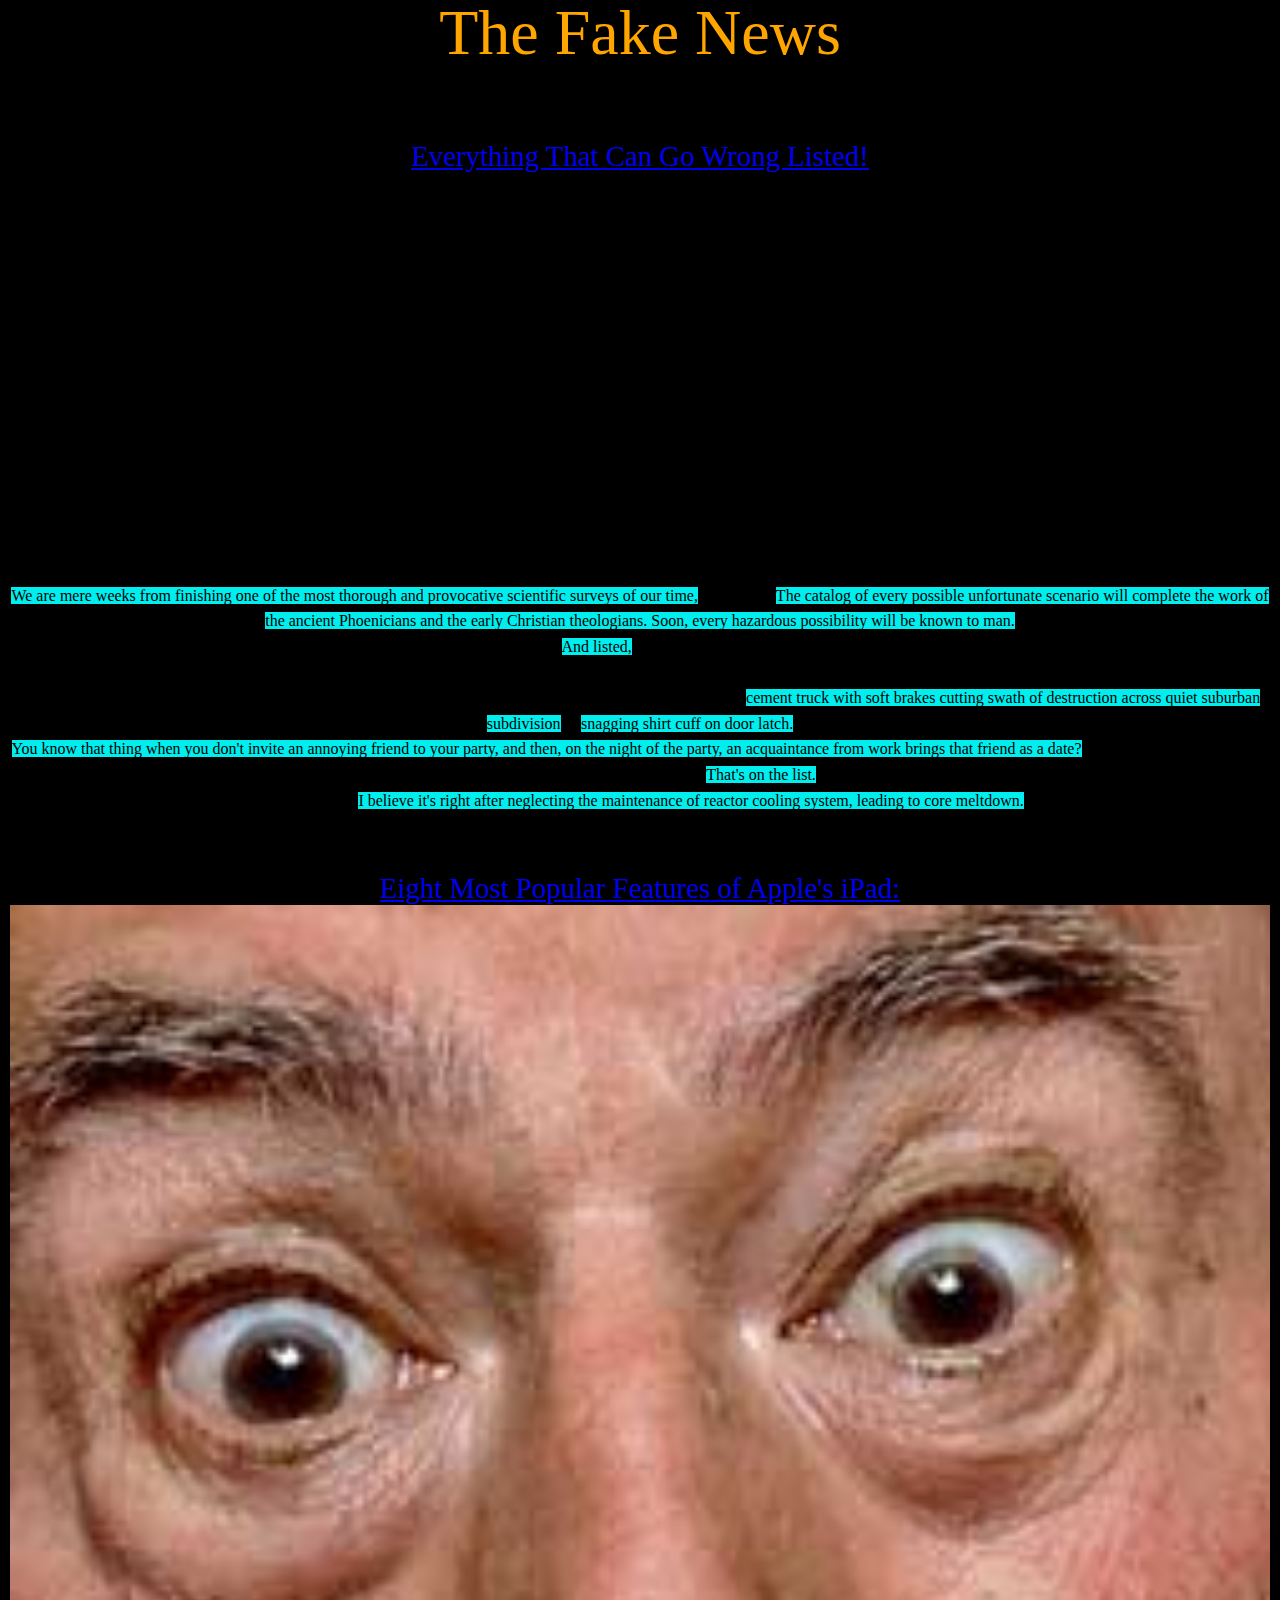
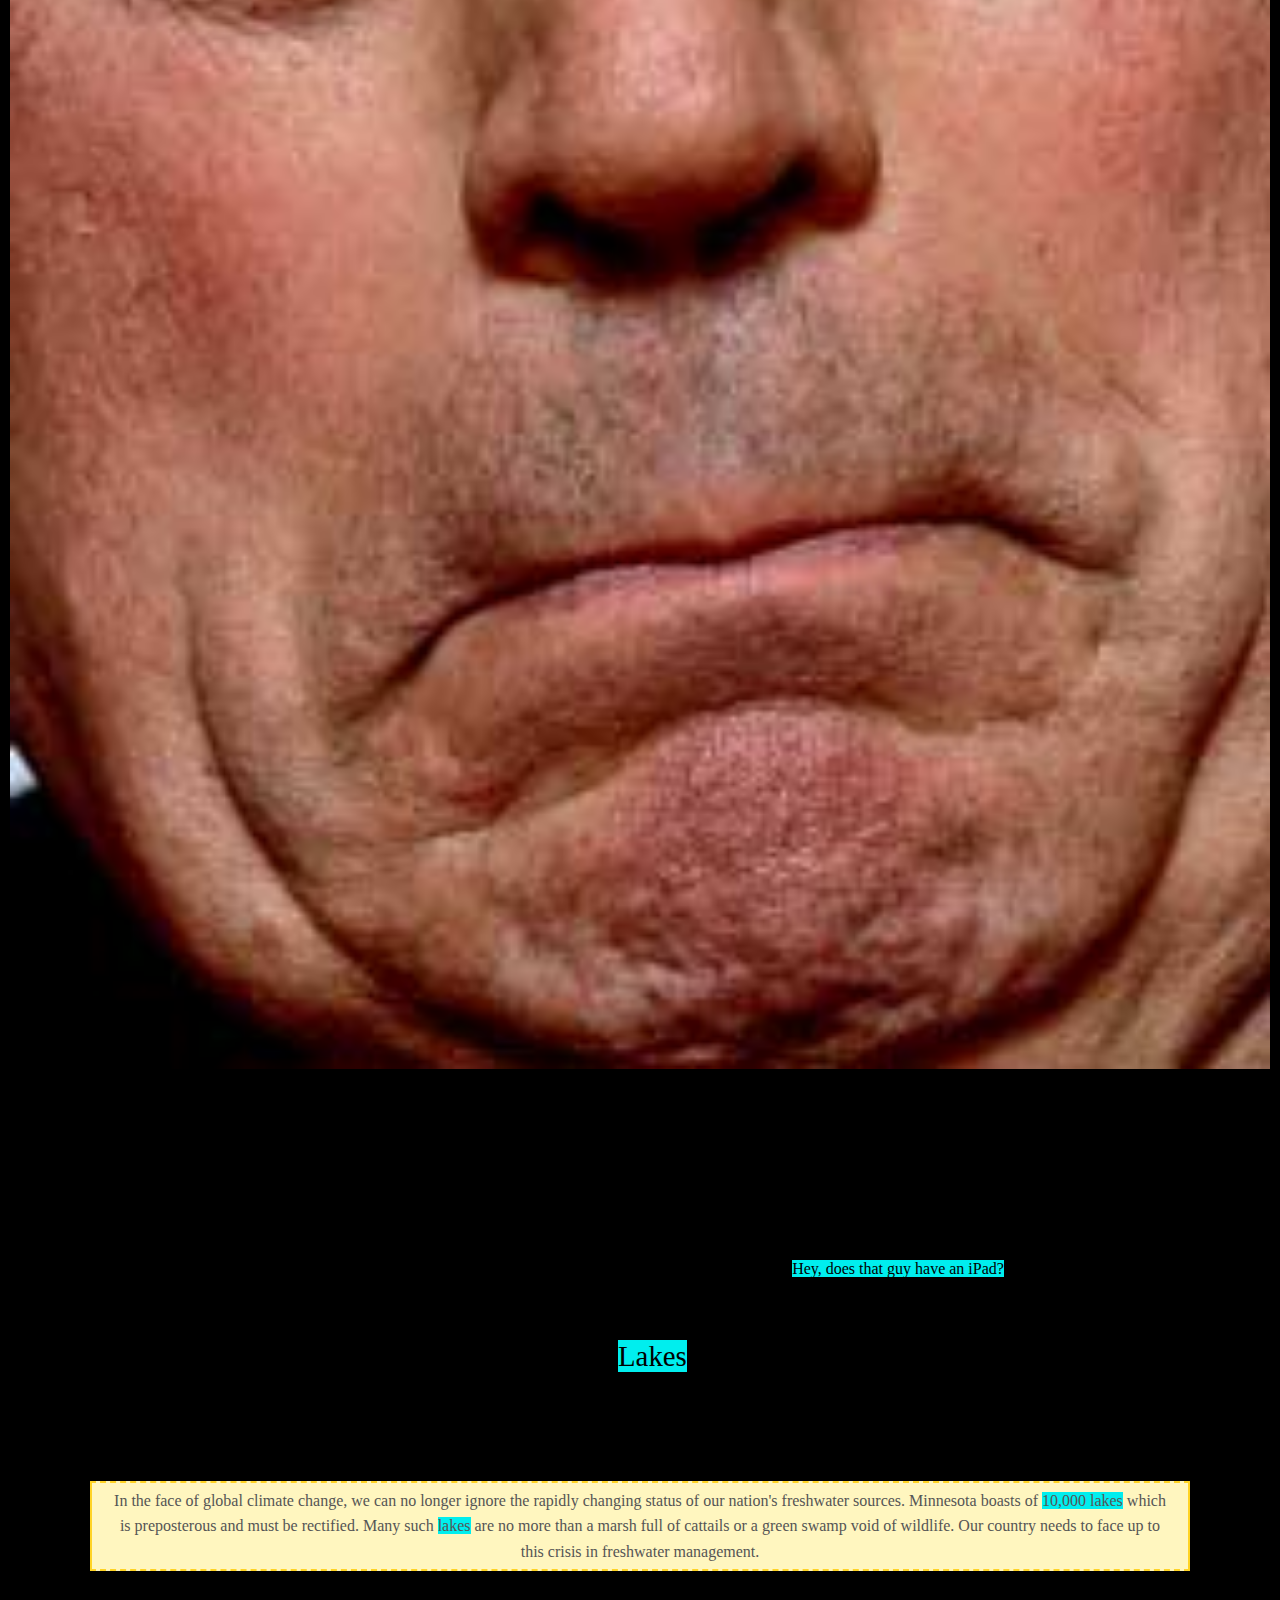
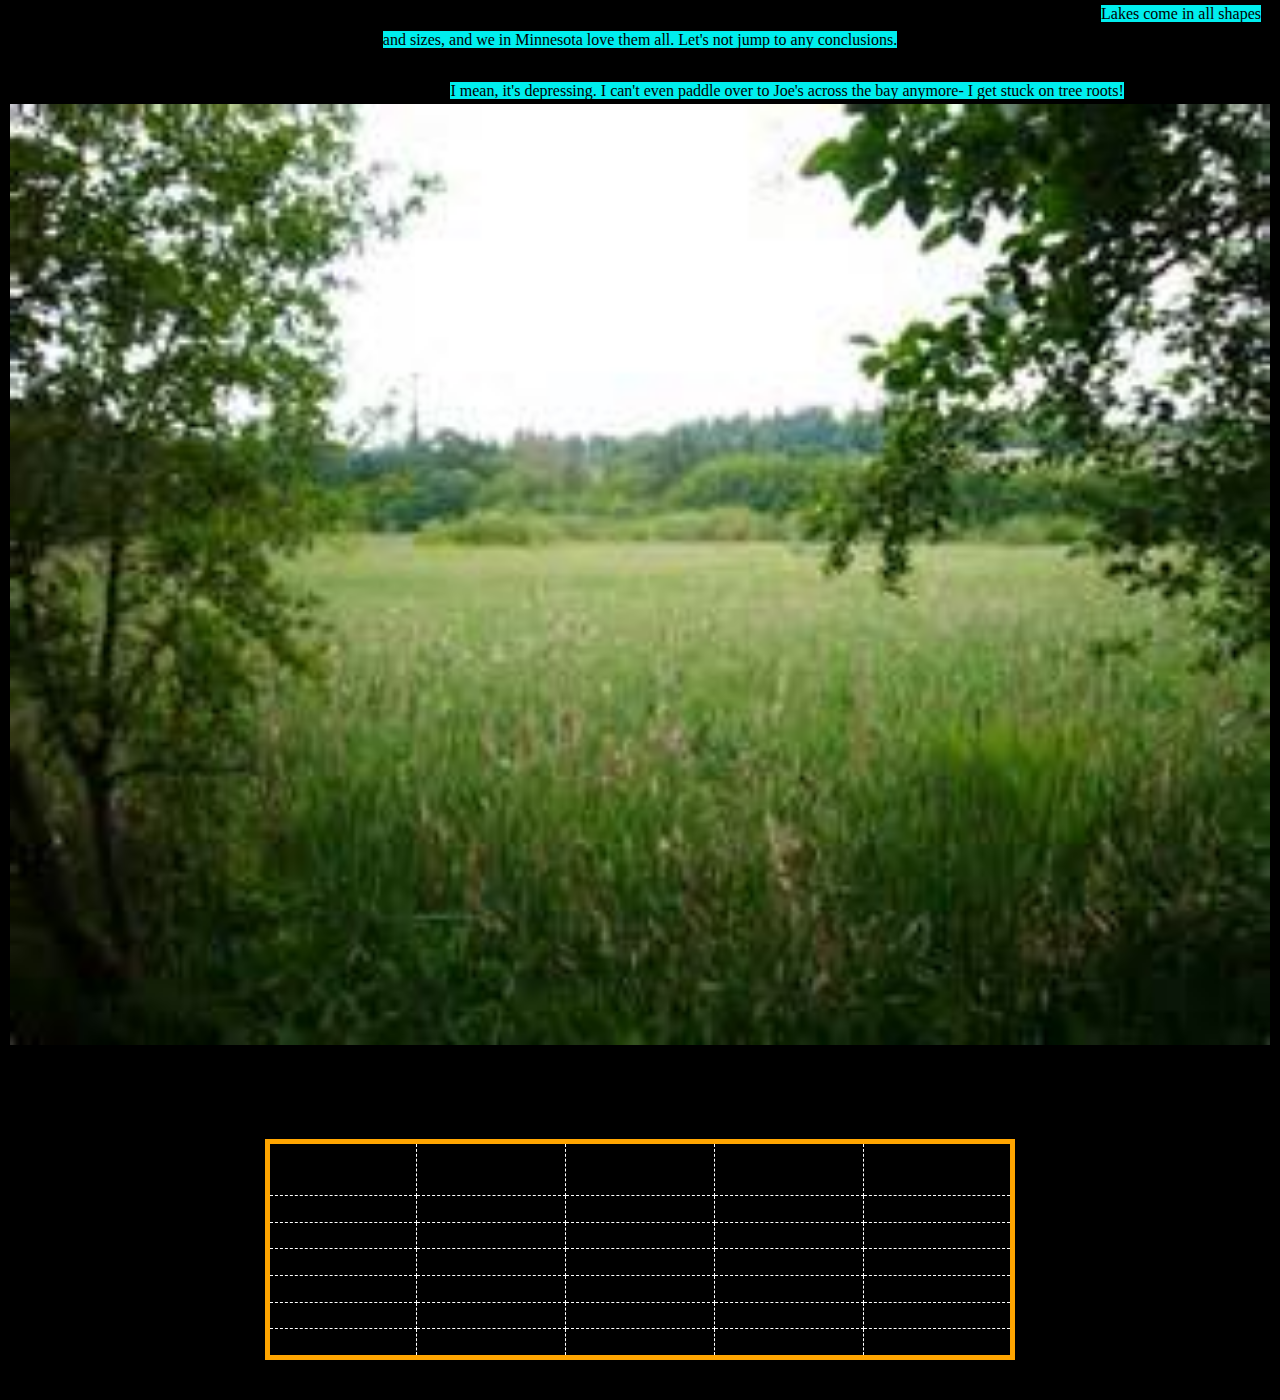
==== articles.html @ 27ecbfb7 "Setup basic design" ====
<!doctype html>
<html>

	<head>
		<meta charset="UTF-8">
		<title>The Fake News</title>
		<link type="text/css" rel="stylesheet" href="style.css">
		
	</head>

	<body>

		<section>

		<header>
			<h1>The Fake News</h1>

			<p>
				All the news that's not really fit to print, but probably okay to put up on a website for like a week or so. (Shamelessly stolen from TheOnion.com in the name of e-learning).
			</p>
		</header>


			<article id="gonewrong">

				<header>
					<a href="http://www.theonion.com/articles/everything-that-can-go-wrong-listed,1344/"><h2>Everything That Can Go Wrong Listed!</h2>
					</a>
				</header>

				<p>
				A short excerpt from page 55,623 of Project Awry:
				</p>
				<ul>
					<li> run in stocking</li>
					<li> nuclear annihilation of planet</li>
					<li> phone system down</li>
					<li> balloon floats away</li>
					<li> glass eye falls out during speech</li>
					<li> hairdresser quits</li>
					<li> wolverine attacks child</li>
					<li> don't notice nosebleed for the first 10 minutes of your wedding</li>
					<li> fatal heart attack</li>
					<li> Statue of Liberty falls over</li>
					<li> mother throws out beloved old stuffed hippo</li>
					<li> pants stay unzipped all day</li>
					<li> favorite song used in aerosol cheese ad</li>
				</ul>

				<p>
				FULLERTON, CA - A worldwide consortium of scientists, mathematicians, and philosophers is nearing the completion of the ambitious, decade-long project of cataloging everything that can go wrong, project leader Dr. Thomas R. Kress announced at a press conference Tuesday.
				</p>

				<p>
				<q>We are mere weeks from finishing one of the most thorough and provocative scientific surveys of our time,</q> Kress said. <q>The catalog of every possible unfortunate scenario will complete the work of the ancient Phoenicians and the early Christian theologians. Soon, every hazardous possibility will be known to man.</q>
				</p>

				<p>
				<q>And listed,</q> Kress added.
				</p>

				<p>
				Kress, a professor emeritus of mathematics and statistics at California State University and the author of several works on probability, would not say how many scenarios of error, peril, and misfortune exist. However, the list is widely believed to include hundreds of trillions of potential scenarios, from <q>cement truck with soft brakes cutting swath of destruction across quiet suburban subdivision</q> to <q>snagging shirt cuff on door latch.</q>
				</p>

				<p>
				<q>You know that thing when you don't invite an annoying friend to your party, and then, on the night of the party, an acquaintance from work brings that friend as a date?</q> said Project Awry researcher Hideko Manabe of Kyoto University. <q>That's on the list.</q>
				</p>	

				<p>
				Manabe added: <q>I believe it's right after <q>neglecting the maintenance of reactor cooling system, leading to core meltdown.</q></q>
				</p>

			</article>

			<article id="ipad">

				<header>	

				<a href="http://www.theonion.com/articles/apple-finally-unveils-ipad,8668/"><h2>Eight Most Popular Features of Apple's iPad:</h2></a>

				</header>
				

				<img src="img/terryjones.jpg" alt="terryjones">

				<ol>

					<li>Awkward name enables Twitter users to make the same joke over and over and over again</li>
					<li>Super slick design makes it impossible to hold, pick up, or stop from sliding down the street</li>
					<li>Softly whimpers if left alone for too long</li>
					<li>Maureen Dowd New York Times column generator</li>
					<li>Photo album of the Jobs family summer vacation in Aruba</li>
					<li>Free pair of black-rimmed glasses, turtleneck, and position at New York City architecture firm</li>
					<li>Can withstand breezes up to 3 mph</li>
					<li>To ensure that its users receive the constant public attention they crave, the iPad will emit the phrase <q>Hey, does that guy have an iPad?</q> every eight minutes</li>

				</ol>
			</article>

			<article>
				<header>
					<h2>Minnesota <q>Lakes</q> a Fraud!</h2>
				</header>
				<p>
				MINNEAPOLIS, MN - The National Wildlife Federation has declared Minnesota's claim of 10,000 lakes to be a fraud and is demanding an assessment from the governor.
				</p>

				<p>
				In a rare move, the President of the National Wildlife Federation, Ona Pond, has requested the State of Minnesota to demote many of its so-called lakes to ponds. An excerpt from the court document contends,  

				<blockquote>In the face of global climate change, we can no longer ignore the rapidly changing status of our nation's freshwater sources.  Minnesota boasts of <q>10,000 lakes</q> which is preposterous and must be rectified. Many such <q>lakes</q> are no more than a marsh full of cattails or a green swamp void of wildlife. Our country needs to face up to this crisis in freshwater management.
				</blockquote>

				<p>
				This aggressive posturing has been coldy received by Minnesota authorities. The Director of Lakes, Michael Splash, counters that the definition of a lake is not clearcut. <q>Lakes come in all shapes and sizes, and we in Minnesota love them all. Let's not jump to any conclusions.</q><p>

				<p>
				Minnesota residents, while proud of their traditions on the water all year-long, from ice-fishing to kayaking, acknowledge there is a problem. Nick Holmes, a resident of Minnetonka, no longer puts his canoe in to the 'Big Lake' for the summer. <q>I mean, it's depressing. I can't even paddle over to Joe's across the bay anymore- I get stuck on tree roots!</q>
				</p>

				<p>
				<IMG class="displayed" src="img/marsh.jpg" alt="Picture of marsh">
				</p>

				<p>
				The declining status of Minnesota's waterways is revealed in the annual survey of ecological health, published by the Minnesota Nature Lover's Organization(<abbr title="Minnesota Nature Lover's Organization">MNLO</abbr>).  In addition to drastically reduced volumes of water held by the lakes, the observed wildlife has plummeted. 
				</p>

				<table id="basslake">
					<caption>Bass Lake Statistics 1985-2010</caption>
					<thead>
						<tr>
							<th>Year</th>
							<th>Gallons of Water</th>
							<th>No. of Fish Species</th>
							<th>No. of Amphibian Species</th>
							<th>No. of Bird Nests</th>
						</tr>
					</thead>
					<tbody>
						<tr>
							<td>1985</td>
							<td>20,000</td>
							<td>35</td>
							<td>15</td>
							<td>33</td>
						</tr>
						<tr>
							<td>1990</td>
							<td>15,000</td>
							<td>30</td>
							<td>9</td>
							<td>25</td>
						</tr>
						<tr>
							<td>1995</td>
							<td>5,000</td>
							<td>10</td>
							<td>2</td>
							<td>15</td>
						</tr>
						<tr>
							<td>2000</td>
							<td>2,000</td>
							<td>2</td>
							<td>0</td>
							<td>8</td>
						</tr>
						<tr>
							<td>2005</td>
							<td>500</td>
							<td>1</td>
							<td>0</td>
							<td>7</td>
						</tr>
						<tr>
							<td>2010</td>
							<td>40</td>
							<td>0</td>
							<td>0</td>
							<td>3</td>
						</tr>
					</tbody>
				</table>
				<p>The governor declined to comment on this story.</p>
			</article>
		</section>
	</body>
</html>
---- style.css ----
@charset "UTF-8";

/* http://meyerweb.com/eric/tools/css/reset/ 
   v2.0 | 20110126
   License: none (public domain)
*/

html, body, div, span, applet, object, iframe,
h1, h2, h3, h4, h5, h6, p, blockquote, pre,
a, abbr, acronym, address, big, cite, code,
del, dfn, em, img, ins, kbd, q, s, samp,
small, strike, strong, sub, sup, tt, var,
b, u, i, center,
dl, dt, dd, ol, ul, li,
fieldset, form, label, legend,
table, caption, tbody, tfoot, thead, tr, th, td,
article, aside, canvas, details, embed, 
figure, figcaption, footer, header, hgroup, 
menu, nav, output, ruby, section, summary,
time, mark, audio, video {
	margin: 0;
	padding: 0;
	border: 0;
	font-size: 100%;
	font: inherit;
	vertical-align: baseline;
}
/* HTML5 display-role reset for older browsers */
article, aside, details, figcaption, figure, 
footer, header, hgroup, menu, nav, section {
	display: block;
}


ol, ul {
	list-style: none;
}
blockquote, q {
	quotes: none;
}
blockquote:before, blockquote:after,
q:before, q:after {
	content: '';
	content: none;
}
table {
	border-collapse: collapse;
	border-spacing: 0;
}

* { -moz-box-sizing: border-box; -webkit-box-sizing: border-box; box-sizing: border-box; }

html {
	
}

	   
body {
	margin-left: 5px;
	margin-right: 5px;
	margin-top: 5px;
	text-align: center;
	background: black;
	padding: 5px;
	font-family: Georgia, Times, 'Times New Roman', serif;
	line-height: 1.6em;
}
	   
em {
	font-weight: bold;
}
		   
q {
	 background-color: #00EEEE;
}
	   
P.blocktext {
	margin-left: auto;
	margin-right: auto;
	width: 6em
}



blockquote {
	background-image: url('http://css-tricks.com/examples/Blockquotes/images/openquote1.gif');
	background-position: top left;
	background-repeat: no-repeat;
	border: 2px solid #FFD324;
	border-top: 2px dashed #FFD324;
	border-bottom: 2px dashed #FFD324;
	background-color:  #FFF6BF;
	padding: 5px 20px;
	color: #555555;
	 margin: 30px 80px;

}
	   
h1 {
	padding: 10px 0;
	font-size: 400%;
	
	color: orange;
	

}
		   
h2,h3,h4,h5 {
	line-height: 1.2em;
	font-size: 1.8em;
	margin-top: 2em;
		       
}
		   
a {
	
}
		   
a:hover {
	
}

#newsimages {
	margin: 2px auto;
	width: 90%;
	
}

#newsimages td {
	width: 30%;
	padding: 2px;
	
}

#pagetitle {
	position: fixed;
	letter-spacing: 2px;
	top: 48%;
	left: 30%;
}

img {
	height: 100%;
	width: 100%;
	
}

#basslake {
	border: 5px solid orange;
	margin: 10px auto;
	width: 750px;
	border-collapse: collapse;
}

#basslake th, #basslake td {
	width: 20%;
	border: 1px dashed white;
	text-align: center;
}

#basslake caption {
	font-size: 2em;
}
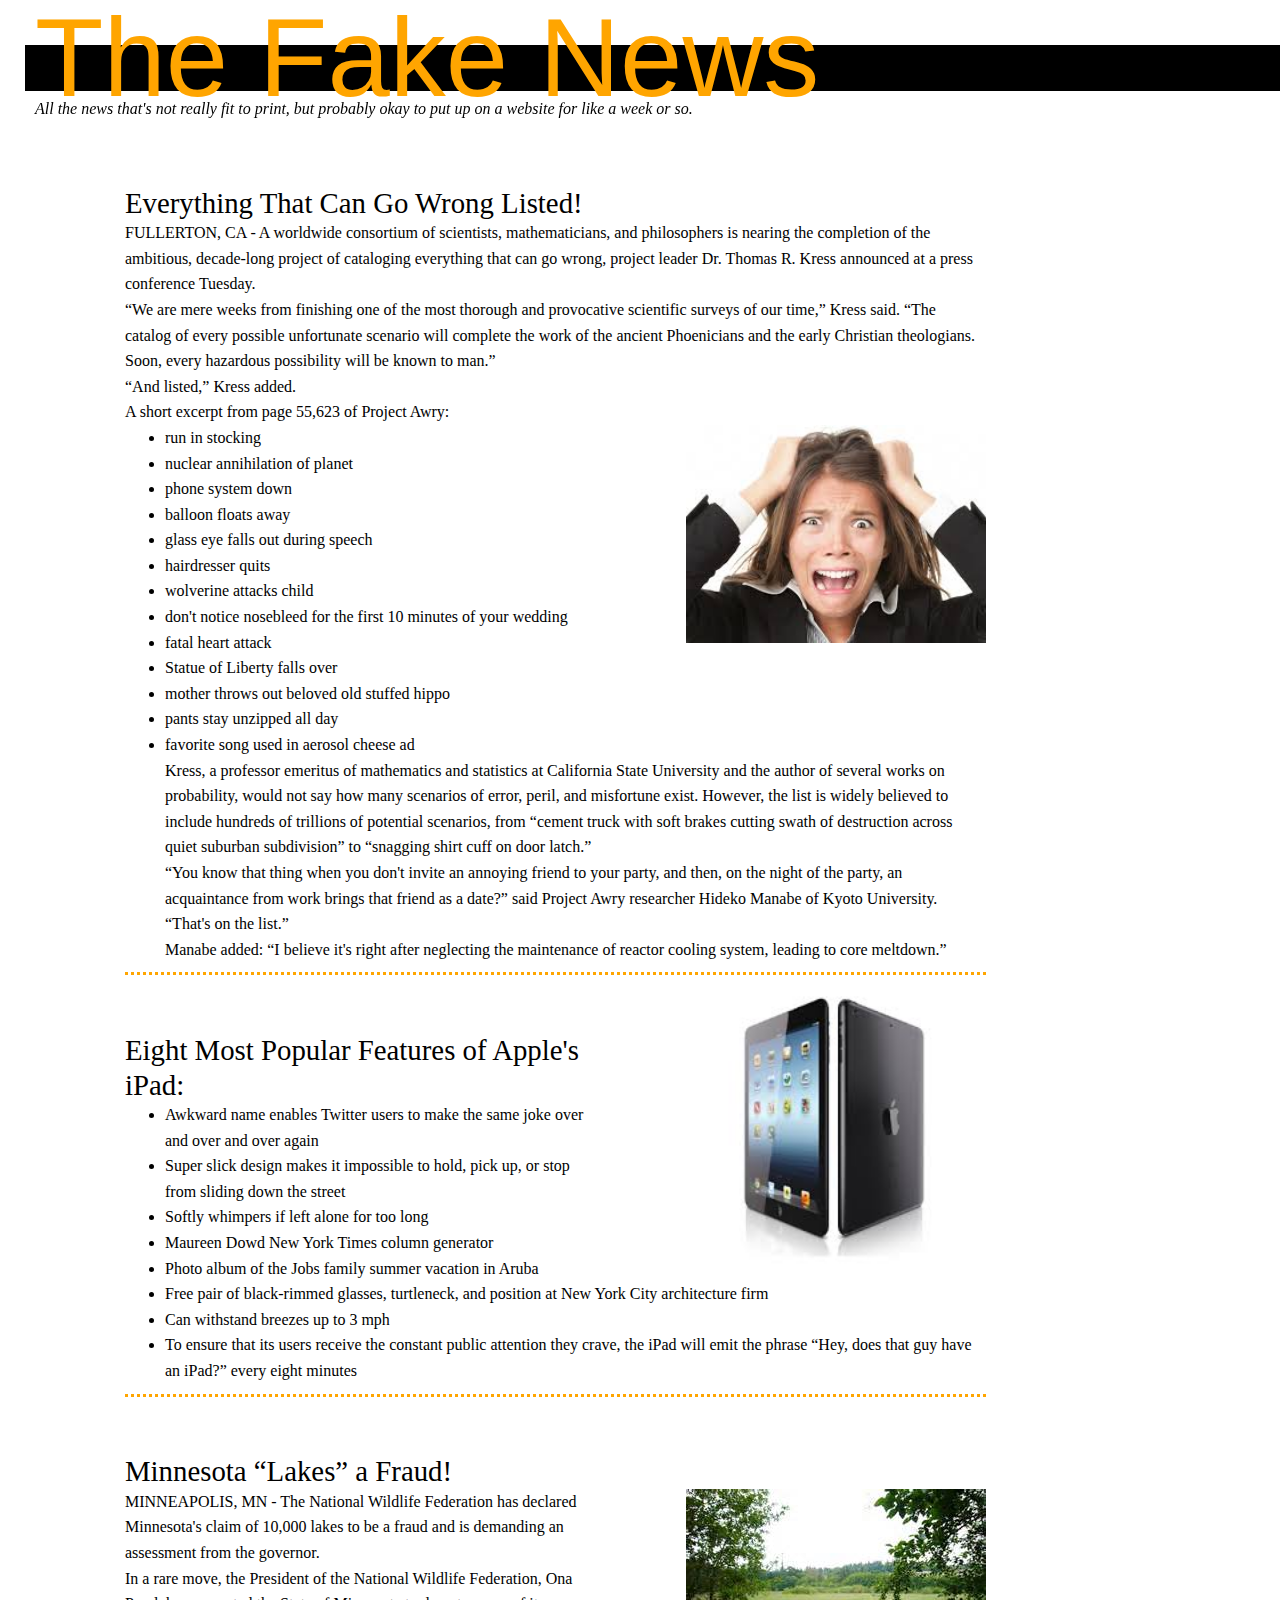
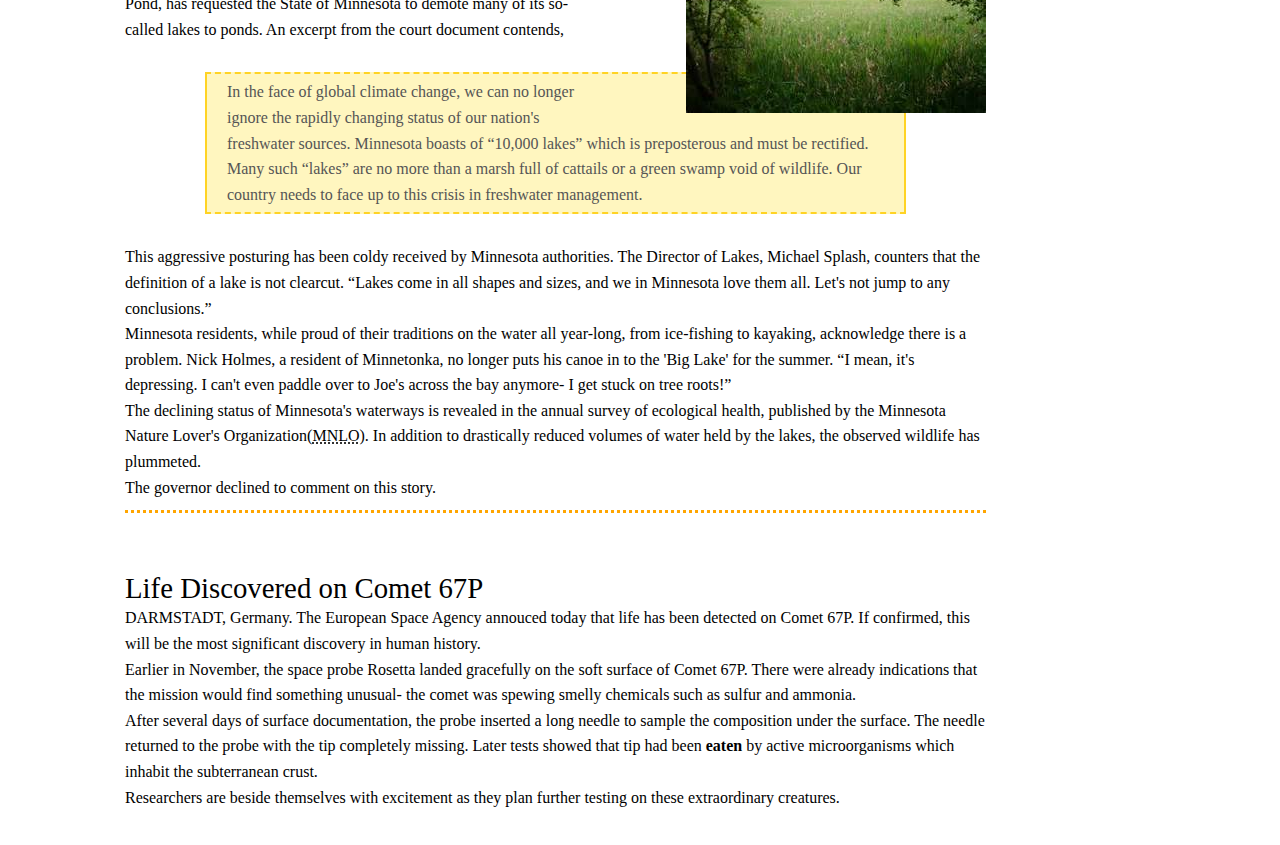
==== commit 6e94537b: "Changed article layout style" ====
--- a/articles.html
+++ b/articles.html
@@ -9,30 +9,39 @@
 		
 	</head>
 
-	<body>
+	<body id="newsarticles">
+		<header id="articlesheading">
+			<a href="index.html"><h1>The Fake News</h1></a>
+			<p class="subheading">
+				All the news that's not really fit to print, but probably okay to put up on a website for like a week or so. 
+			</p>
+		
+		</header>
+		<section class="thestories">
+				<article id="gowrongstory">
 
-		<section>
-
-		<header>
-			<h1>The Fake News</h1>
-
-			<p>
-				All the news that's not really fit to print, but probably okay to put up on a website for like a week or so. (Shamelessly stolen from TheOnion.com in the name of e-learning).
-			</p>
-		</header>
+				<header>
+					<h2>Everything That Can Go Wrong Listed!</h2>
+				</header>
 
 
-			<article id="gonewrong">
+				<p>
+				FULLERTON, CA - A worldwide consortium of scientists, mathematicians, and philosophers is nearing the completion of the ambitious, decade-long project of cataloging everything that can go wrong, project leader Dr. Thomas R. Kress announced at a press conference Tuesday.
+				</p>
 
-				<header>
-					<a href="http://www.theonion.com/articles/everything-that-can-go-wrong-listed,1344/"><h2>Everything That Can Go Wrong Listed!</h2>
-					</a>
-				</header>
+				<p>
+				<q>We are mere weeks from finishing one of the most thorough and provocative scientific surveys of our time,</q> Kress said. <q>The catalog of every possible unfortunate scenario will complete the work of the ancient Phoenicians and the early Christian theologians. Soon, every hazardous possibility will be known to man.</q>
+				</p>
+
+				<p>
+				<q>And listed,</q> Kress added.
+				</p>
 
 				<p>
 				A short excerpt from page 55,623 of Project Awry:
 				</p>
-				<ul>
+				<img class="rightpics" src="img/gonewrong.jpg" at="gone wrong pic">
+				<ol>
 					<li> run in stocking</li>
 					<li> nuclear annihilation of planet</li>
 					<li> phone system down</li>
@@ -47,19 +56,6 @@
 					<li> pants stay unzipped all day</li>
 					<li> favorite song used in aerosol cheese ad</li>
 				</ul>
-
-				<p>
-				FULLERTON, CA - A worldwide consortium of scientists, mathematicians, and philosophers is nearing the completion of the ambitious, decade-long project of cataloging everything that can go wrong, project leader Dr. Thomas R. Kress announced at a press conference Tuesday.
-				</p>
-
-				<p>
-				<q>We are mere weeks from finishing one of the most thorough and provocative scientific surveys of our time,</q> Kress said. <q>The catalog of every possible unfortunate scenario will complete the work of the ancient Phoenicians and the early Christian theologians. Soon, every hazardous possibility will be known to man.</q>
-				</p>
-
-				<p>
-				<q>And listed,</q> Kress added.
-				</p>
-
 				<p>
 				Kress, a professor emeritus of mathematics and statistics at California State University and the author of several works on probability, would not say how many scenarios of error, peril, and misfortune exist. However, the list is widely believed to include hundreds of trillions of potential scenarios, from <q>cement truck with soft brakes cutting swath of destruction across quiet suburban subdivision</q> to <q>snagging shirt cuff on door latch.</q>
 				</p>
@@ -69,21 +65,18 @@
 				</p>	
 
 				<p>
-				Manabe added: <q>I believe it's right after <q>neglecting the maintenance of reactor cooling system, leading to core meltdown.</q></q>
+				Manabe added: <q>I believe it's right after neglecting the maintenance of reactor cooling system, leading to core meltdown.</q>
 				</p>
 
 			</article>
 
-			<article id="ipad">
-
+			<article id="ipadstory">
+				<img class="rightpics" src="img/ipad.jpg" alt="ipad pic">
 				<header>	
-
-				<a href="http://www.theonion.com/articles/apple-finally-unveils-ipad,8668/"><h2>Eight Most Popular Features of Apple's iPad:</h2></a>
+					
+				<h2>Eight Most Popular Features of Apple's iPad:</h2>
 
 				</header>
-				
-
-				<img src="img/terryjones.jpg" alt="terryjones">
 
 				<ol>
 
@@ -99,9 +92,10 @@
 				</ol>
 			</article>
 
-			<article>
+			<article id="mnlakesstory">
 				<header>
 					<h2>Minnesota <q>Lakes</q> a Fraud!</h2>
+					<img class="rightpics" src="img/marsh.jpg" alt="marsh pic">
 				</header>
 				<p>
 				MINNEAPOLIS, MN - The National Wildlife Federation has declared Minnesota's claim of 10,000 lakes to be a fraud and is demanding an assessment from the governor.
@@ -121,71 +115,33 @@
 				</p>
 
 				<p>
-				<IMG class="displayed" src="img/marsh.jpg" alt="Picture of marsh">
-				</p>
-
-				<p>
 				The declining status of Minnesota's waterways is revealed in the annual survey of ecological health, published by the Minnesota Nature Lover's Organization(<abbr title="Minnesota Nature Lover's Organization">MNLO</abbr>).  In addition to drastically reduced volumes of water held by the lakes, the observed wildlife has plummeted. 
 				</p>
+				<p>The governor declined to comment on this story.</p>
+		
+				
+			</article>
 
-				<table id="basslake">
-					<caption>Bass Lake Statistics 1985-2010</caption>
-					<thead>
-						<tr>
-							<th>Year</th>
-							<th>Gallons of Water</th>
-							<th>No. of Fish Species</th>
-							<th>No. of Amphibian Species</th>
-							<th>No. of Bird Nests</th>
-						</tr>
-					</thead>
-					<tbody>
-						<tr>
-							<td>1985</td>
-							<td>20,000</td>
-							<td>35</td>
-							<td>15</td>
-							<td>33</td>
-						</tr>
-						<tr>
-							<td>1990</td>
-							<td>15,000</td>
-							<td>30</td>
-							<td>9</td>
-							<td>25</td>
-						</tr>
-						<tr>
-							<td>1995</td>
-							<td>5,000</td>
-							<td>10</td>
-							<td>2</td>
-							<td>15</td>
-						</tr>
-						<tr>
-							<td>2000</td>
-							<td>2,000</td>
-							<td>2</td>
-							<td>0</td>
-							<td>8</td>
-						</tr>
-						<tr>
-							<td>2005</td>
-							<td>500</td>
-							<td>1</td>
-							<td>0</td>
-							<td>7</td>
-						</tr>
-						<tr>
-							<td>2010</td>
-							<td>40</td>
-							<td>0</td>
-							<td>0</td>
-							<td>3</td>
-						</tr>
-					</tbody>
-				</table>
-				<p>The governor declined to comment on this story.</p>
+			<article id="cometstory">
+
+				<header>	
+
+				<h2>Life Discovered on Comet 67P</h2>
+
+				</header>
+
+				<p>DARMSTADT, Germany. The European Space Agency annouced today that life has been detected on Comet 67P. If confirmed, this will be the most significant discovery in human history.</p>
+				<p>Earlier in November, the space probe Rosetta landed gracefully on the soft surface of Comet 67P.  There were already indications that the mission would find something unusual- the comet was spewing smelly chemicals such as sulfur and ammonia.</p>
+				<p>After several days of surface documentation, the probe inserted a long needle to sample the composition under the surface. The needle returned to the probe with the tip completely missing. Later tests showed that tip had been <em>eaten</em> by active microorganisms which inhabit the subterranean crust.</p>
+				<p>Researchers are beside themselves with excitement as they plan further testing on these extraordinary creatures.</p>
 			</article>
 		</section>
+		<!--
+<section class="col-1-4">
+			<img id="gonewrongpic" src="img/gonewrong.jpg" alt="All gone wrong pic">
+			<img id="ipadpic" src="img/ipad.jpg" alt="Pic of ipad">
+			<img id="marsh" src="img/marsh.jpg" alt="Pic of marsh">
+			<img id="comet" src="img/comet.jpg" alt="Pic of comet">
+		</section>-->
 	</body>
 </html>
--- a/style.css
+++ b/style.css
@@ -50,17 +50,13 @@
 
 * { -moz-box-sizing: border-box; -webkit-box-sizing: border-box; box-sizing: border-box; }
 
-html {
-	
-}
-
-	   
+   
 body {
 	margin-left: 5px;
 	margin-right: 5px;
-	margin-top: 5px;
+	margin-top: none;
 	text-align: center;
-	background: black;
+	background: white;
 	padding: 5px;
 	font-family: Georgia, Times, 'Times New Roman', serif;
 	line-height: 1.6em;
@@ -70,9 +66,7 @@
 	font-weight: bold;
 }
 		   
-q {
-	 background-color: #00EEEE;
-}
+
 	   
 P.blocktext {
 	margin-left: auto;
@@ -95,16 +89,45 @@
 	 margin: 30px 80px;
 
 }
-	   
+
+#newsarticles {
+	margin-left: 20px;
+	margin-right: 20px;
+
+}	  
+/*
+#gonewrongpic {
+	padding-top: 340px;
+} 
+
+
+#ipadpic {
+	padding-top: 300px;
+}
+
+#marshpic {
+	padding-top: 500px;
+}
+
+#cometpic {
+	padding-top: 200px;
+}*/
+
 h1 {
-	padding: 10px 0;
-	font-size: 400%;
-	
+	padding: 0px 100px 20px 10px;
+	font-size: 700%;
 	color: orange;
-	
-
-}
-		   
+	font-family: Britannic Bold, sans-serif;
+	background: black;
+
+}
+	
+.subheading {
+	font-style: italic;
+	padding-top: 5px;
+	padding-left: 10px;
+}	   
+
 h2,h3,h4,h5 {
 	line-height: 1.2em;
 	font-size: 1.8em;
@@ -113,12 +136,10 @@
 }
 		   
 a {
-	
-}
-		   
-a:hover {
-	
-}
+	text-decoration: none;
+	
+}
+
 
 #newsimages {
 	margin: 2px auto;
@@ -132,34 +153,102 @@
 	
 }
 
+article {
+	padding-bottom: 10px;
+	border-top: dotted orange;
+
+}
+
 #pagetitle {
 	position: fixed;
 	letter-spacing: 2px;
-	top: 48%;
-	left: 30%;
-}
-
-img {
+	top: 55%;
+	left: 20%;
+
+}
+
+#articlesheading {
+	position: fixed;
+	width: 100%;
+	padding-top: 40px;
+	padding-right: auto;
+	text-align: left;
+	padding-bottom: 40px;
+	background-color: white;
+	z-index: 100;
+}
+
+.thestories {
+	width: 70%;
+	text-align: left;
+	margin-left: 100px;
+	margin-right: 100px;
+	
+	margin-top: 120px;
+	margin-bottom: 20px;
+}
+
+.rightpics {
+	width: 400px;
+	height: auto;
+	float: right;
+	padding-left: 100px;
+}
+/*
+#gowrongstory {
+	background-image: url(img/gonewrong.jpg);
+	background-repeat: no-repeat;
+	background-position: center right;
+}
+
+#ipadstory {
+
+	padding-right: 200px;
+	background-image: url(img/ipad.jpg);
+	background-repeat: no-repeat;
+	background-position: right;
+}
+
+#mnlakesstory {
+	background-image: url(img/marsh.jpg);
+	background-repeat: no-repeat;
+	background-position: center right;
+}
+
+#cometstory {
+	background-image: url(img/comet.jpg);
+	background-repeat: no-repeat;
+	background-position: center right;
+}*/
+
+ol {
+	margin-left: 40px;
+	list-style-type: disc;
+}
+/*
+.col-1-4 {
+	width: 25%;
+	text-align: center;
+	float: left;
+	margin-bottom: 20px;
+}*/
+
+#newsimages img {
 	height: 100%;
 	width: 100%;
 	
 }
-
-#basslake {
-	border: 5px solid orange;
-	margin: 10px auto;
-	width: 750px;
-	border-collapse: collapse;
-}
-
-#basslake th, #basslake td {
-	width: 20%;
-	border: 1px dashed white;
-	text-align: center;
-}
-
-#basslake caption {
-	font-size: 2em;
-}
+ q {
+    display: inline;
+}
+
+q:before {
+    content: "\201c";
+}
+
+q:after {
+    content: "\201d";
+}
+
 
 	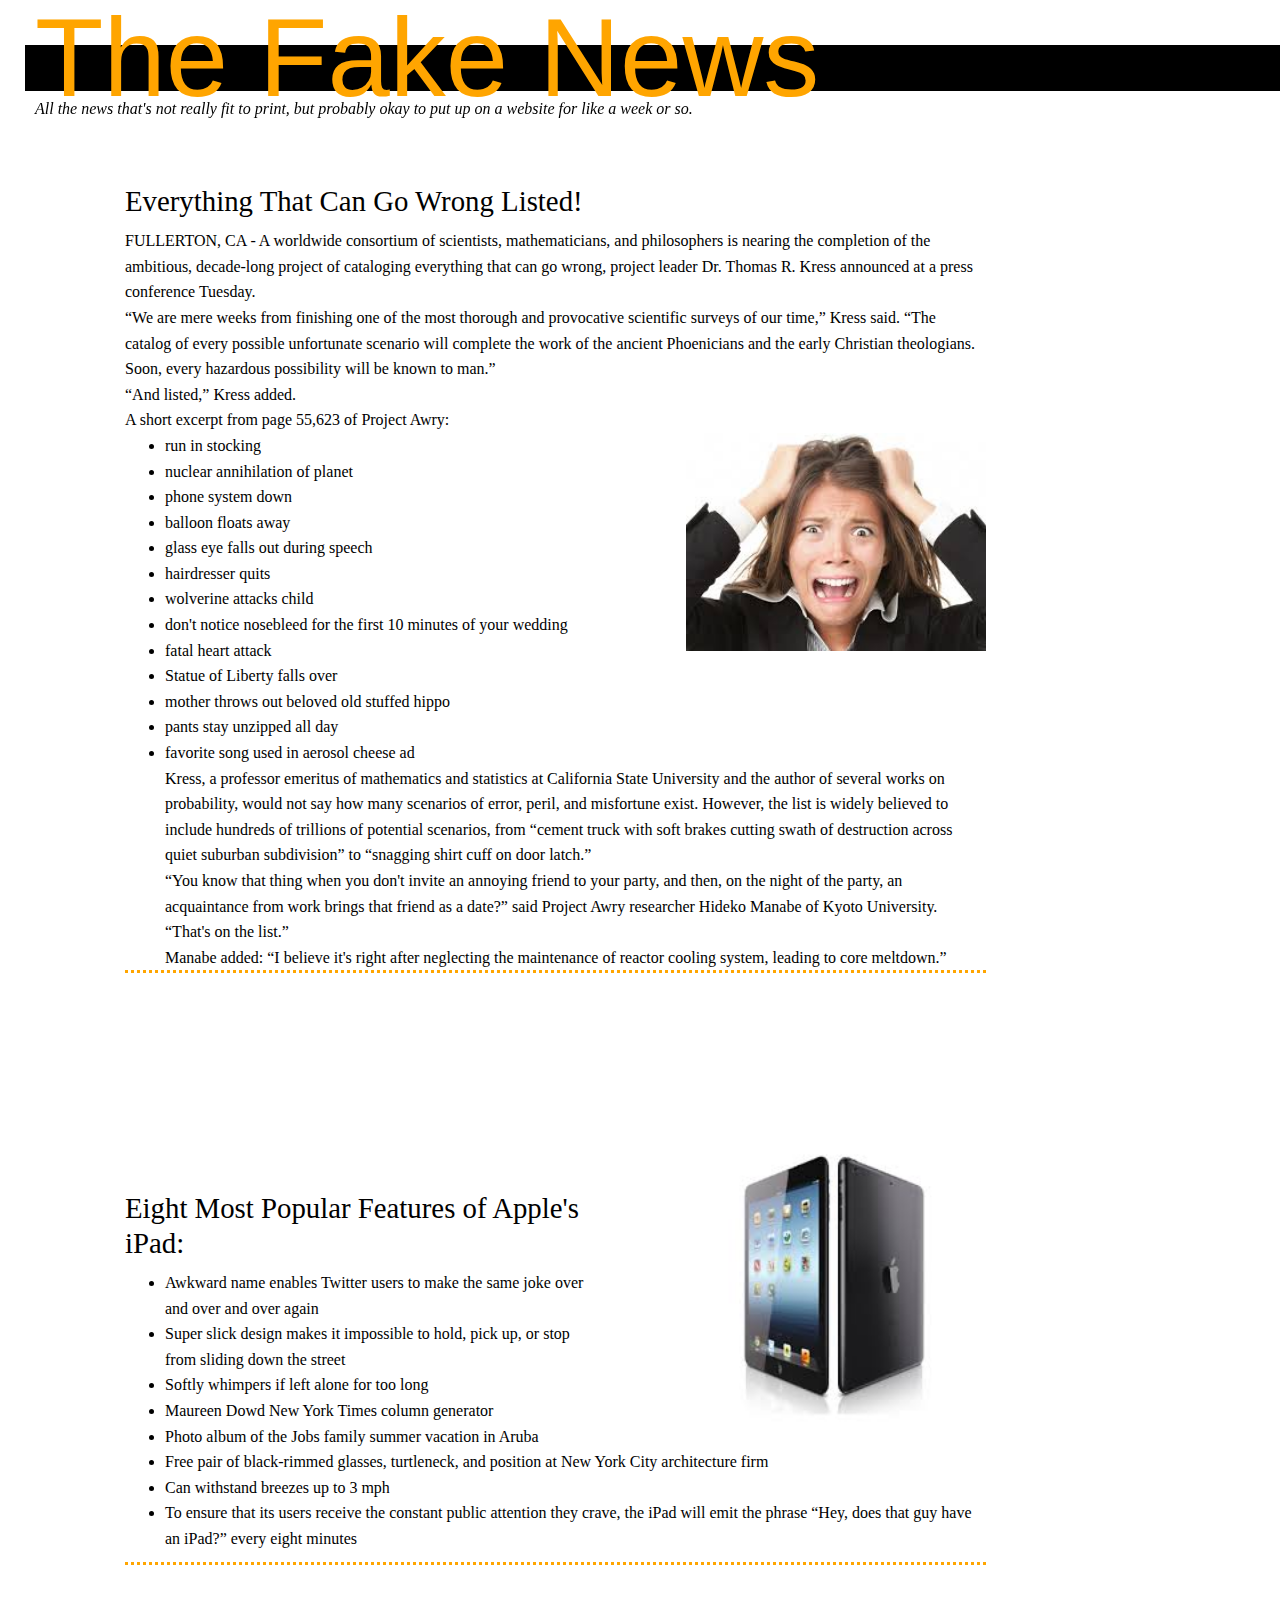
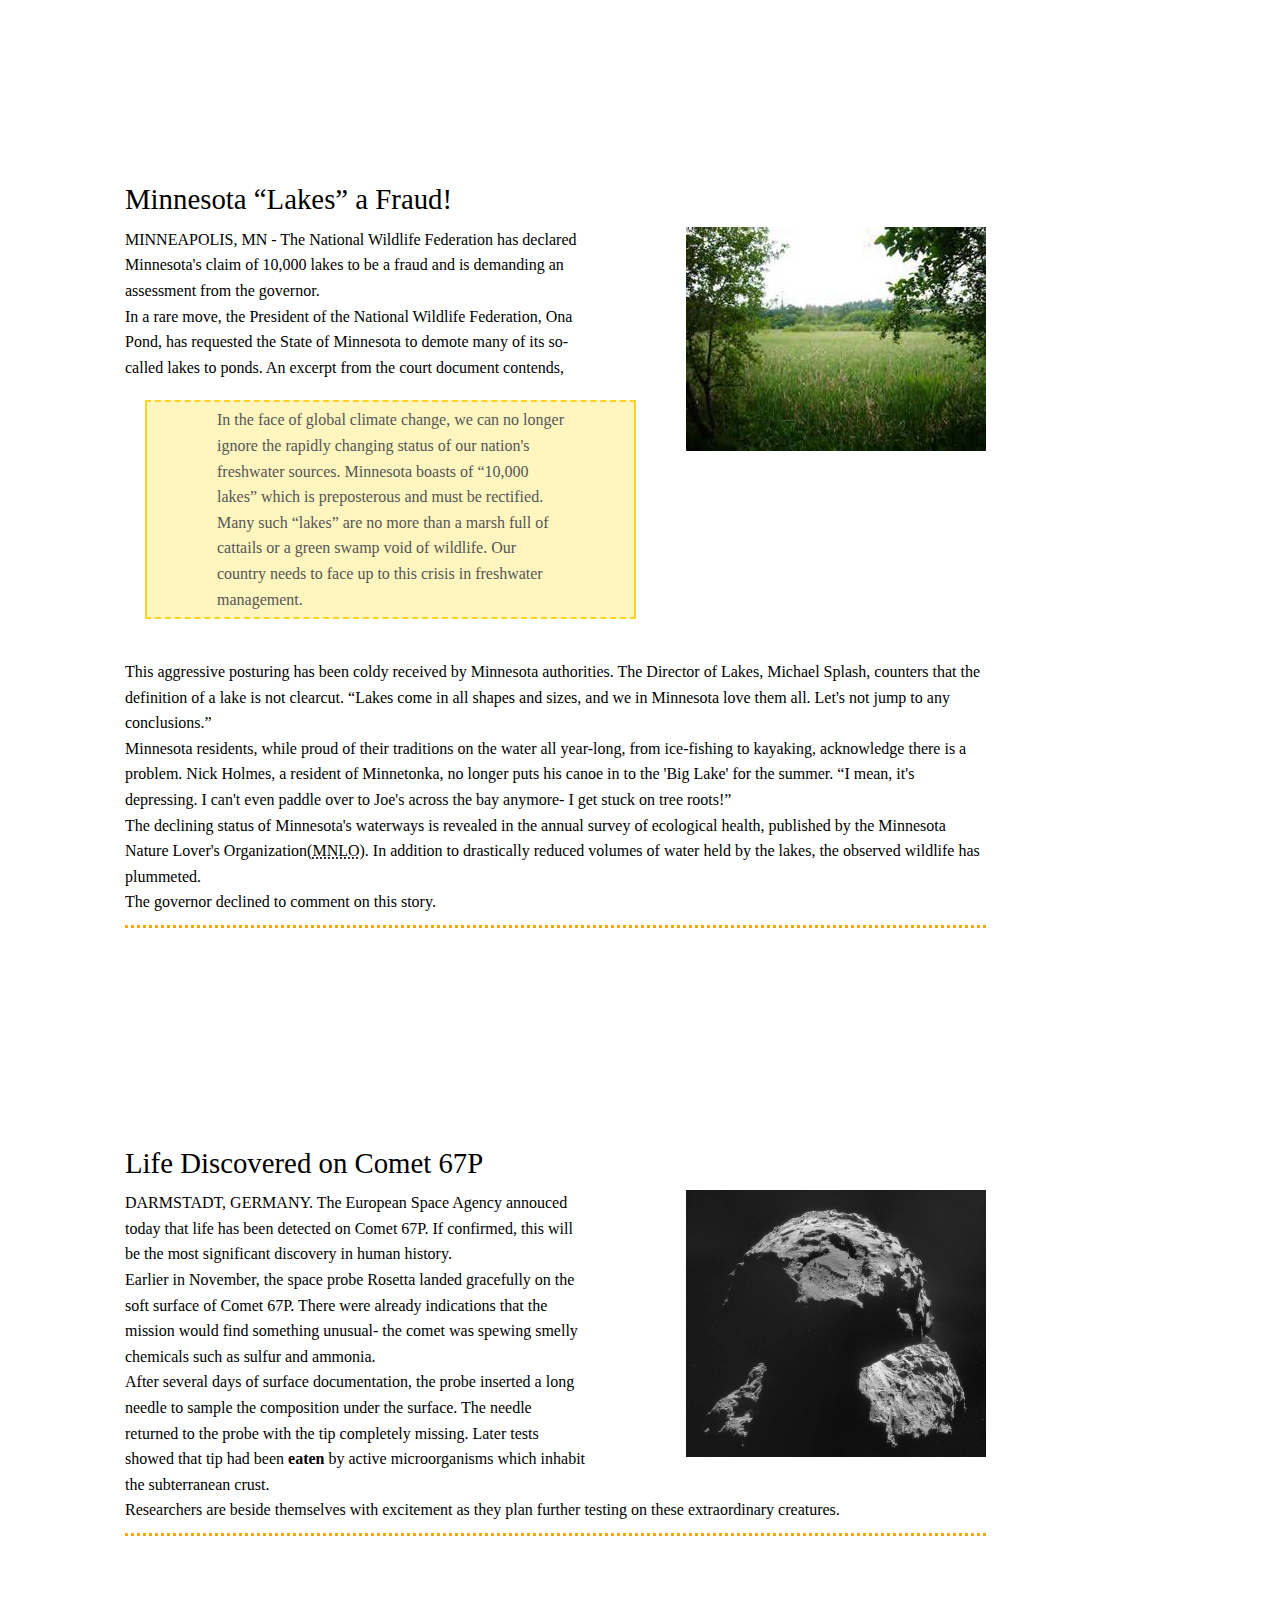
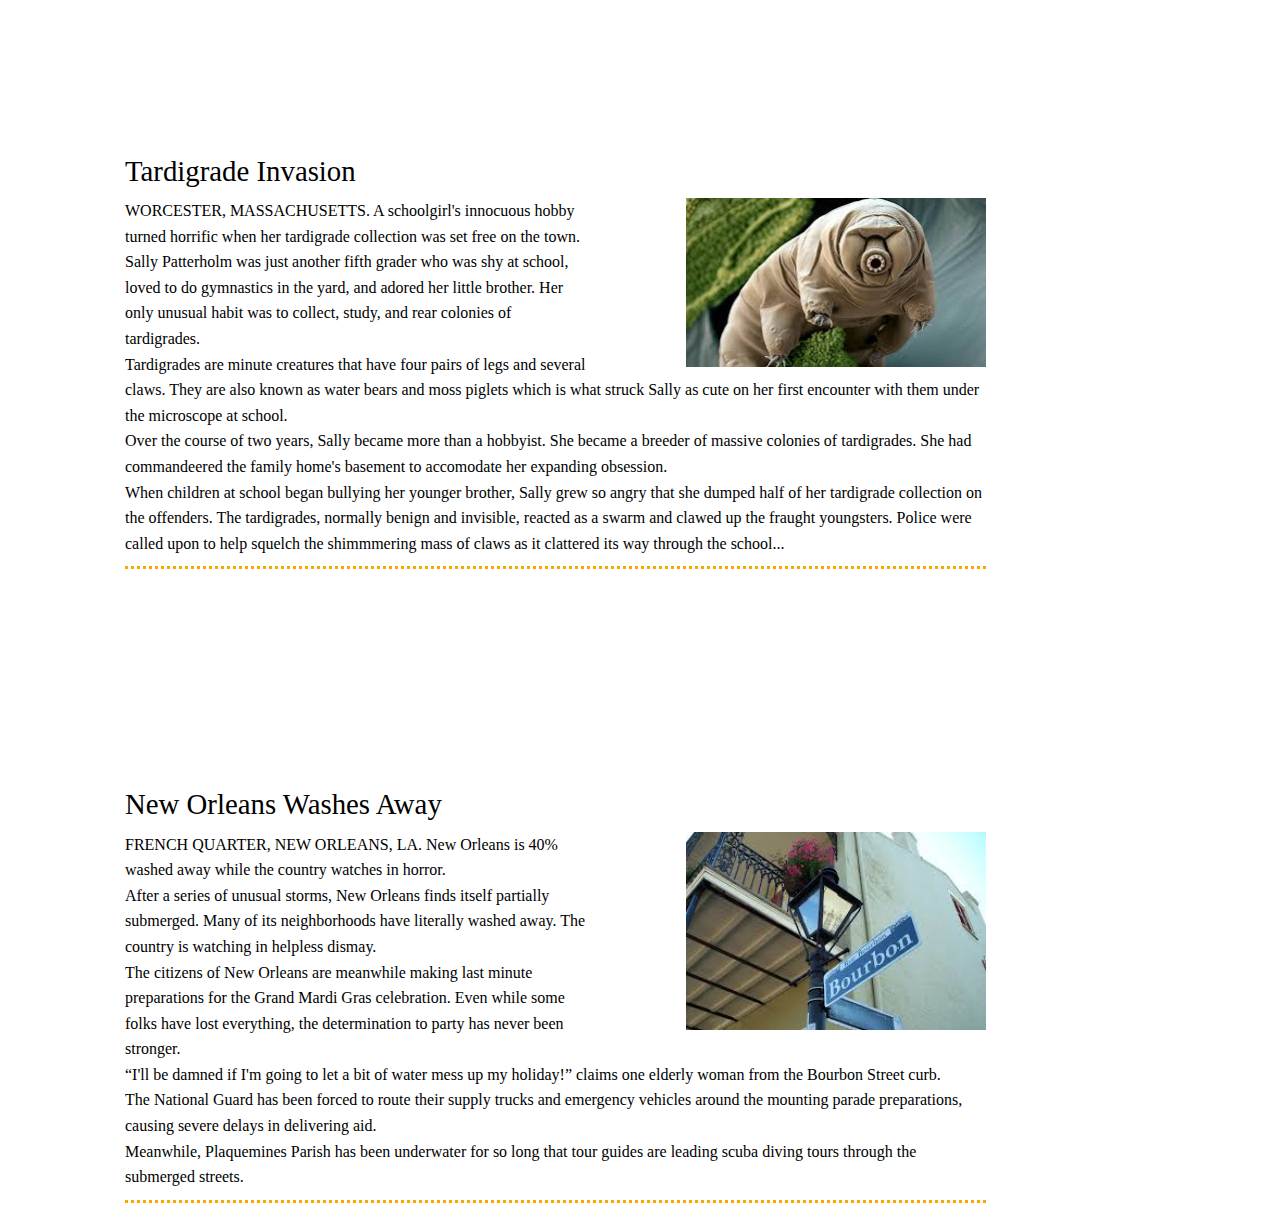
==== commit 697b5219: "Change method of main page display" ====
--- a/articles.html
+++ b/articles.html
@@ -23,7 +23,6 @@
 				<header>
 					<h2>Everything That Can Go Wrong Listed!</h2>
 				</header>
-
 
 				<p>
 				FULLERTON, CA - A worldwide consortium of scientists, mathematicians, and philosophers is nearing the completion of the ambitious, decade-long project of cataloging everything that can go wrong, project leader Dr. Thomas R. Kress announced at a press conference Tuesday.
@@ -119,7 +118,6 @@
 				</p>
 				<p>The governor declined to comment on this story.</p>
 		
-				
 			</article>
 
 			<article id="cometstory">
@@ -127,21 +125,51 @@
 				<header>	
 
 				<h2>Life Discovered on Comet 67P</h2>
+				<img class="rightpics" src="img/comet.jpg" alt="comet pic">
 
 				</header>
 
-				<p>DARMSTADT, Germany. The European Space Agency annouced today that life has been detected on Comet 67P. If confirmed, this will be the most significant discovery in human history.</p>
+				<p>DARMSTADT, GERMANY. The European Space Agency annouced today that life has been detected on Comet 67P. If confirmed, this will be the most significant discovery in human history.</p>
 				<p>Earlier in November, the space probe Rosetta landed gracefully on the soft surface of Comet 67P.  There were already indications that the mission would find something unusual- the comet was spewing smelly chemicals such as sulfur and ammonia.</p>
 				<p>After several days of surface documentation, the probe inserted a long needle to sample the composition under the surface. The needle returned to the probe with the tip completely missing. Later tests showed that tip had been <em>eaten</em> by active microorganisms which inhabit the subterranean crust.</p>
 				<p>Researchers are beside themselves with excitement as they plan further testing on these extraordinary creatures.</p>
 			</article>
+
+			<article id="tardigradestory">
+
+				<header>	
+
+				<h2>Tardigrade Invasion</h2>
+				<img class="rightpics" src="img/tardigrade.jpg" alt="tardigrade pic">
+
+				</header>
+
+				<p>WORCESTER, MASSACHUSETTS. A schoolgirl's innocuous hobby turned horrific when her tardigrade collection was set free on the town.</p>
+				<p>Sally Patterholm was just another fifth grader who was shy at school, loved to do gymnastics in the yard, and adored her little brother. Her only unusual habit was to collect, study, and rear colonies of tardigrades.</p>
+				<p>Tardigrades are minute creatures that have four pairs of legs and several claws. They are also known as water bears and moss piglets which is what struck Sally as cute on her first encounter with them under the microscope at school.</p>
+				<p>Over the course of two years, Sally became more than a hobbyist. She became a breeder of massive colonies of tardigrades. She had commandeered the family home's basement to accomodate her expanding obsession.</p>
+				<p>When children at school began bullying her younger brother, Sally grew so angry that she dumped half of her tardigrade collection on the offenders. The tardigrades, normally benign and invisible, reacted as a swarm and clawed up the fraught youngsters. Police were called upon to help squelch the shimmmering mass of claws as it clattered its way through the school...</p>
+
+			</article>
+
+			<article id="bourbonststory">
+
+				<header>	
+
+				<h2>New Orleans Washes Away</h2>
+				<img class="rightpics" src="img/bourbonst.jpg" alt="bourbonst pic">
+
+				</header>
+
+				<p>FRENCH QUARTER, NEW ORLEANS, LA. New Orleans is 40% washed away while the country watches in horror.</p>
+				<p>After a series of unusual storms, New Orleans finds itself partially submerged. Many of its neighborhoods have literally washed away.  The country is watching in helpless dismay.</p>
+				<p>The citizens of New Orleans are meanwhile making last minute preparations for the Grand Mardi Gras celebration. Even while some folks have lost everything, the determination to party has never been stronger.</p>
+				<q>I'll be damned if I'm going to let a bit of water mess up my holiday!</q> claims one elderly woman from the Bourbon Street curb.
+				<p>The National Guard has been forced to route their supply trucks and emergency vehicles around the mounting parade preparations, causing severe delays in delivering aid. 
+				<p>Meanwhile, Plaquemines Parish has been underwater for so long that tour guides are leading scuba diving tours through the submerged streets.</p>
+				
+			</article>
 		</section>
-		<!--
-<section class="col-1-4">
-			<img id="gonewrongpic" src="img/gonewrong.jpg" alt="All gone wrong pic">
-			<img id="ipadpic" src="img/ipad.jpg" alt="Pic of ipad">
-			<img id="marsh" src="img/marsh.jpg" alt="Pic of marsh">
-			<img id="comet" src="img/comet.jpg" alt="Pic of comet">
-		</section>-->
+		
 	</body>
 </html>
--- a/style.css
+++ b/style.css
@@ -66,7 +66,6 @@
 	font-weight: bold;
 }
 		   
-
 	   
 P.blocktext {
 	margin-left: auto;
@@ -74,8 +73,6 @@
 	width: 6em
 }
 
-
-
 blockquote {
 	background-image: url('http://css-tricks.com/examples/Blockquotes/images/openquote1.gif');
 	background-position: top left;
@@ -84,9 +81,9 @@
 	border-top: 2px dashed #FFD324;
 	border-bottom: 2px dashed #FFD324;
 	background-color:  #FFF6BF;
-	padding: 5px 20px;
+	padding: 5px 70px;
 	color: #555555;
-	 margin: 30px 80px;
+	 margin: 20px 350px 40px 20px;
 
 }
 
@@ -95,23 +92,6 @@
 	margin-right: 20px;
 
 }	  
-/*
-#gonewrongpic {
-	padding-top: 340px;
-} 
-
-
-#ipadpic {
-	padding-top: 300px;
-}
-
-#marshpic {
-	padding-top: 500px;
-}
-
-#cometpic {
-	padding-top: 200px;
-}*/
 
 h1 {
 	padding: 0px 100px 20px 10px;
@@ -121,12 +101,16 @@
 	background: black;
 
 }
+
+h2 {
+	margin-bottom: 10px;
+}
 	
 .subheading {
 	font-style: italic;
 	padding-top: 5px;
 	padding-left: 10px;
-}	   
+}	 
 
 h2,h3,h4,h5 {
 	line-height: 1.2em;
@@ -135,36 +119,37 @@
 		       
 }
 		   
-a {
+a 	{
 	text-decoration: none;
-	
-}
-
-
-#newsimages {
-	margin: 2px auto;
-	width: 90%;
-	
-}
-
-#newsimages td {
-	width: 30%;
-	padding: 2px;
-	
-}
-
-article {
+}
+
+#mainpage {
+	border-top: 10px orange;
+	border-bottom: 10px orange;
+	border-right: 5px orange;
+	border-left: 5px orange;
+	border-style: double solid;
+}
+.Newspics {
+	margin-left: 100px;
+	margin-top: 100px;
+}
+
+.thestories article:not(:first-of-type) {
+	padding-top: 160px;
 	padding-bottom: 10px;
 	border-top: dotted orange;
-
+}
+
+#gowrongstory {
+	padding-top: 1px;
 }
 
 #pagetitle {
 	position: fixed;
 	letter-spacing: 2px;
-	top: 55%;
+	top: 46%;
 	left: 20%;
-
 }
 
 #articlesheading {
@@ -183,7 +168,6 @@
 	text-align: left;
 	margin-left: 100px;
 	margin-right: 100px;
-	
 	margin-top: 120px;
 	margin-bottom: 20px;
 }
@@ -194,50 +178,78 @@
 	float: right;
 	padding-left: 100px;
 }
-/*
-#gowrongstory {
+
+.Newspics div{
+	float: left;
+	height: 200px;
+	width: 400px;
+	padding: none;
+	margin-bottom: 90px;
+}
+
+.Newspics a {
+	font-family: Fira, sans-serif;
+	font-weight: bold;
+	color: black;
+	font-size: 4em;
+	line-height: 1.5em;
+	text-align: center;
+}
+
+.Newspics p {
+	opacity: 0;
+}
+
+.Newspics p:hover {
+	opacity: 1;
+	background-color: rgba(255,0,0,.4);
+}
+
+#gonewrong {
 	background-image: url(img/gonewrong.jpg);
 	background-repeat: no-repeat;
-	background-position: center right;
-}
-
-#ipadstory {
-
-	padding-right: 200px;
+	background-size: 100%;
+}
+
+#ipad {
 	background-image: url(img/ipad.jpg);
 	background-repeat: no-repeat;
-	background-position: right;
-}
-
-#mnlakesstory {
+	background-size: 100%;
+}
+
+#mnlakes {
 	background-image: url(img/marsh.jpg);
 	background-repeat: no-repeat;
-	background-position: center right;
-}
-
-#cometstory {
+	background-size: 100%;
+}
+
+#comet {
 	background-image: url(img/comet.jpg);
 	background-repeat: no-repeat;
-	background-position: center right;
-}*/
+	background-size: 100%;
+}
+
+#tardigrade {
+	background-image: url(img/tardigrade.jpg);
+	background-repeat: no-repeat;
+	background-size: 100%;
+}
+
+#bourbonst {
+	background-image: url(img/bourbonst.jpg);
+	background-repeat: no-repeat;
+	background-size: 100%;
+}
+
+#articlesheading h1:hover {
+	color: red;
+}
 
 ol {
 	margin-left: 40px;
 	list-style-type: disc;
 }
-/*
-.col-1-4 {
-	width: 25%;
-	text-align: center;
-	float: left;
-	margin-bottom: 20px;
-}*/
-
-#newsimages img {
-	height: 100%;
-	width: 100%;
-	
-}
+
  q {
     display: inline;
 }
@@ -250,5 +262,7 @@
     content: "\201d";
 }
 
-
+#bourbonststory {
+	border-bottom: dotted orange;
+}
 	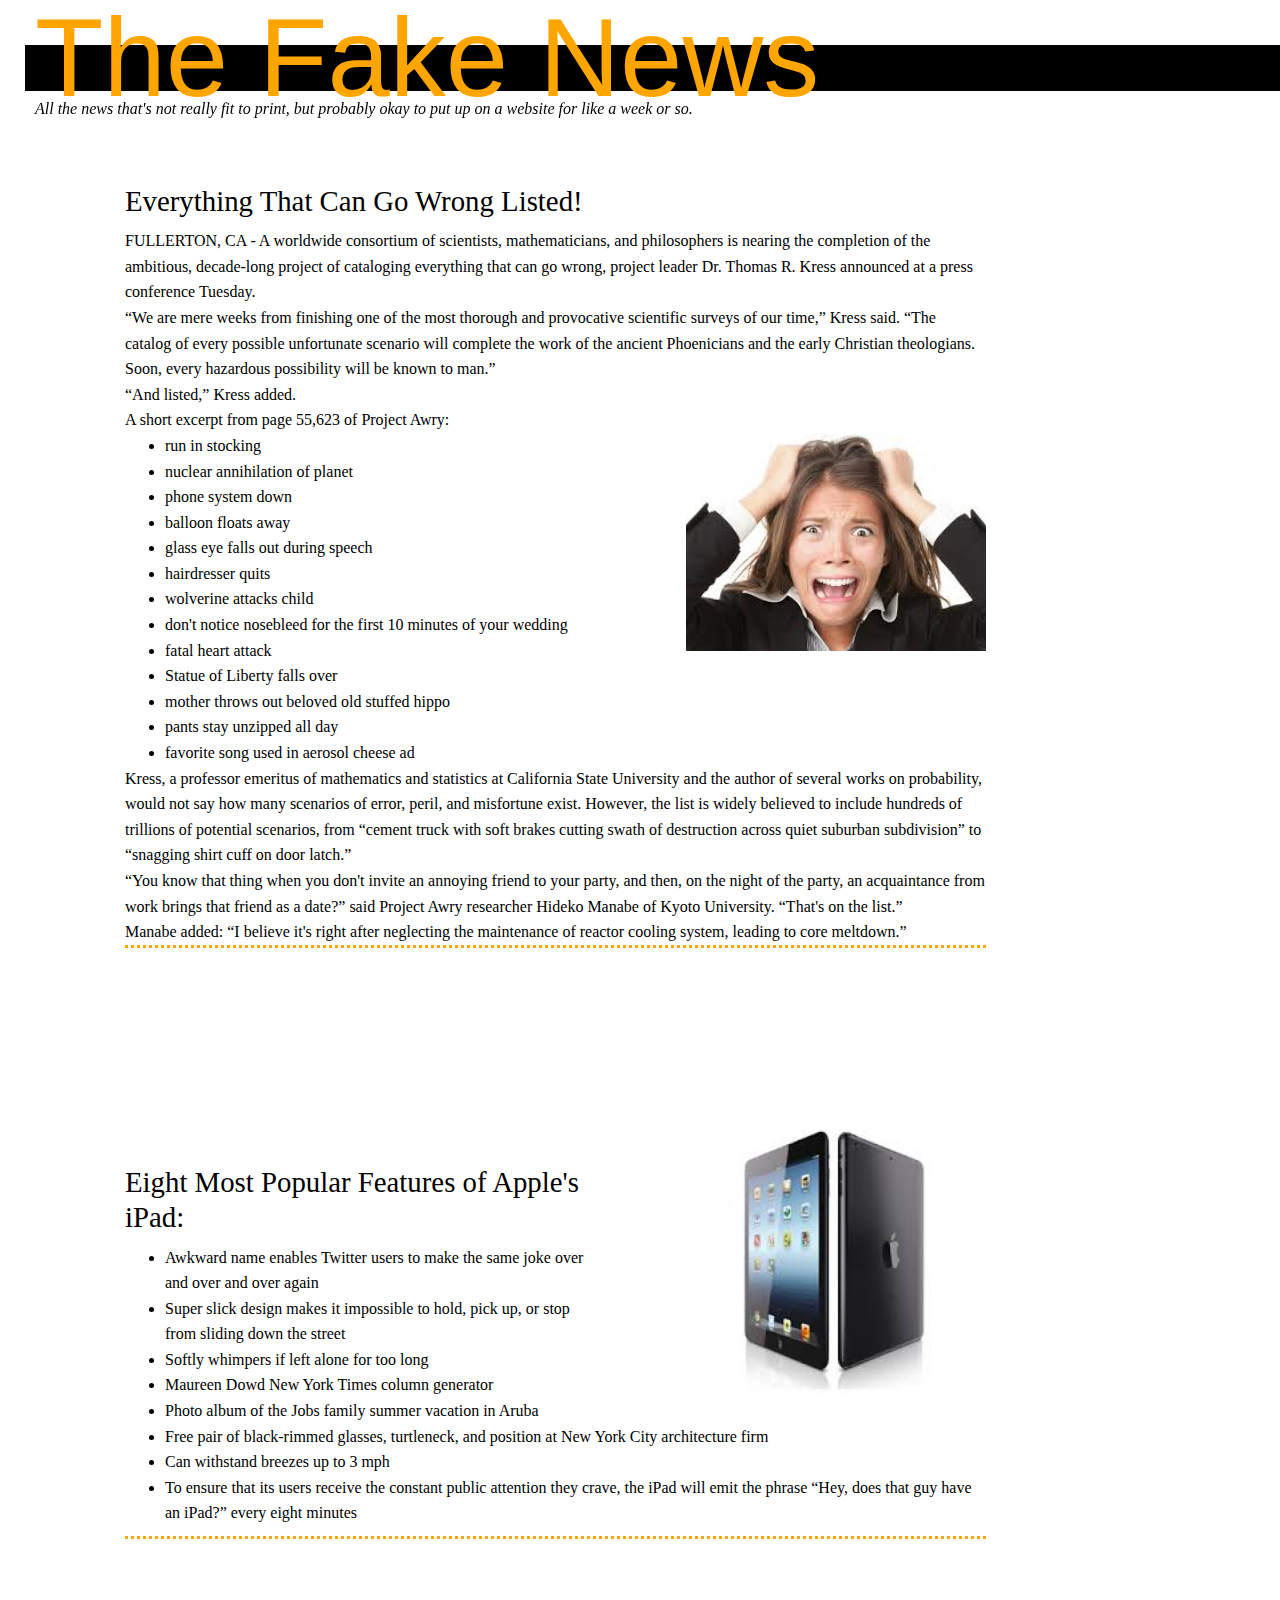
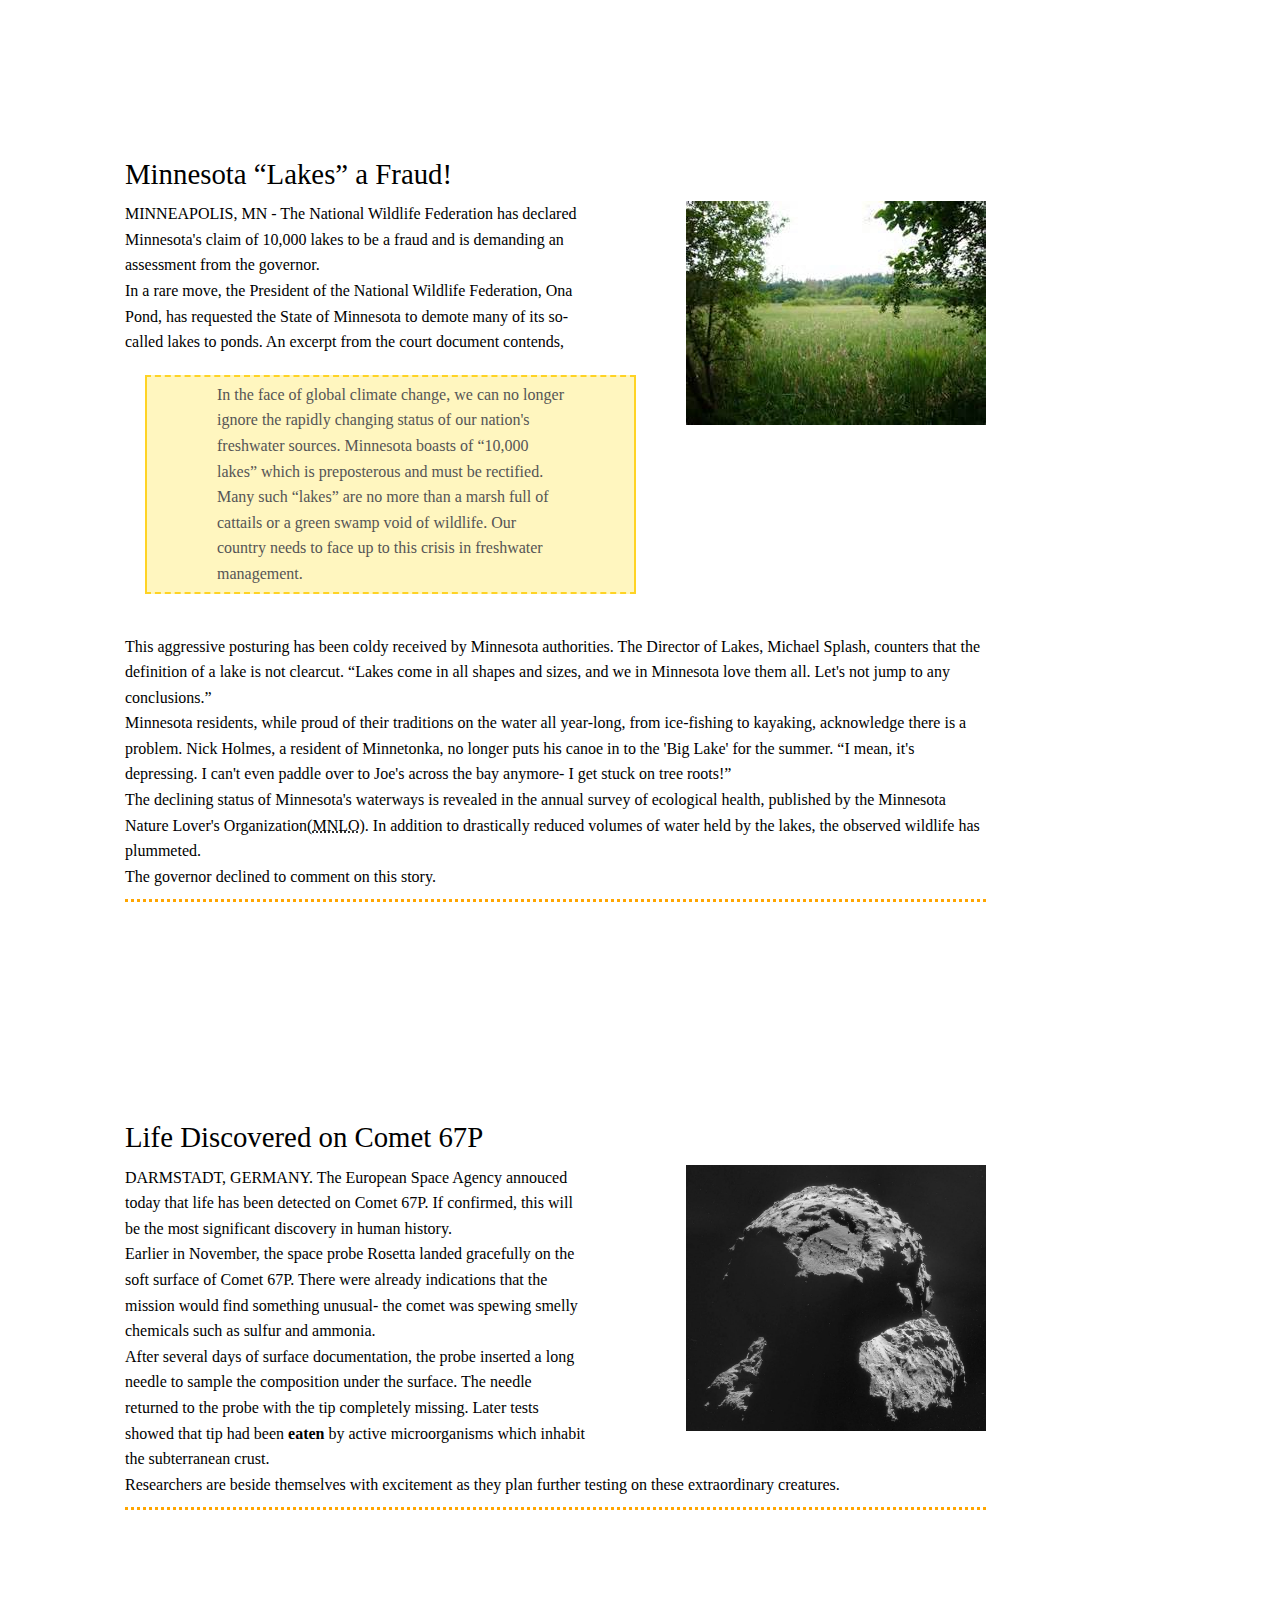
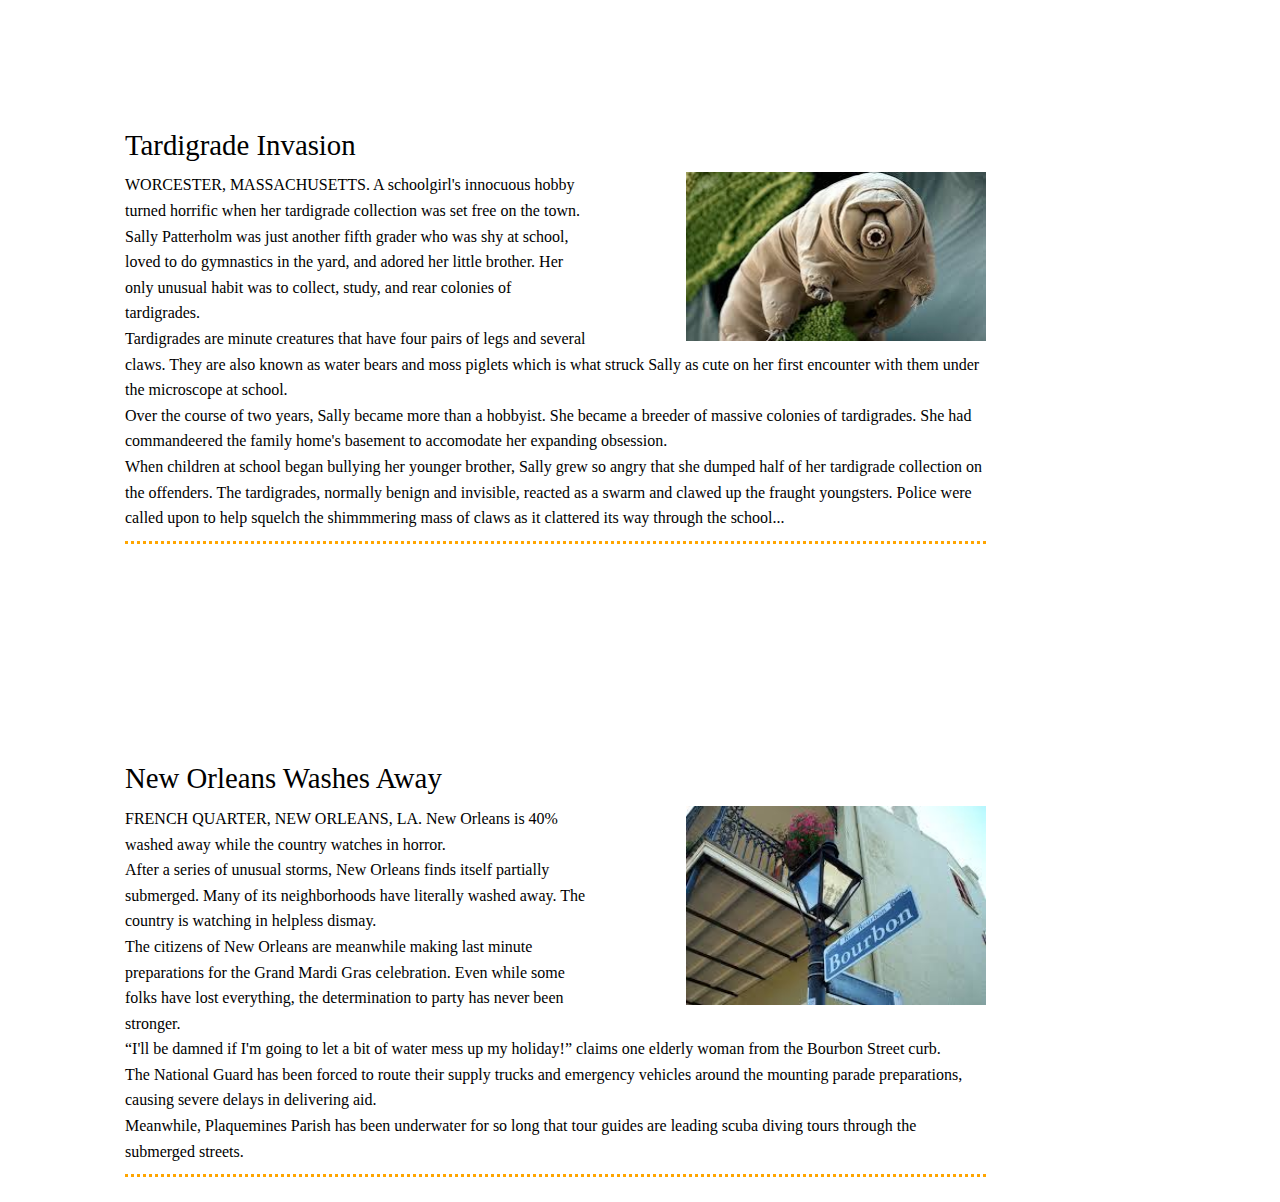
==== commit 1cebc1ae: "Fixed minor mistakes after validators" ====
--- a/articles.html
+++ b/articles.html
@@ -39,7 +39,7 @@
 				<p>
 				A short excerpt from page 55,623 of Project Awry:
 				</p>
-				<img class="rightpics" src="img/gonewrong.jpg" at="gone wrong pic">
+				<img class="rightpics" src="img/gonewrong.jpg" alt="gone wrong pic">
 				<ol>
 					<li> run in stocking</li>
 					<li> nuclear annihilation of planet</li>
@@ -54,7 +54,7 @@
 					<li> mother throws out beloved old stuffed hippo</li>
 					<li> pants stay unzipped all day</li>
 					<li> favorite song used in aerosol cheese ad</li>
-				</ul>
+				</ol>
 				<p>
 				Kress, a professor emeritus of mathematics and statistics at California State University and the author of several works on probability, would not say how many scenarios of error, peril, and misfortune exist. However, the list is widely believed to include hundreds of trillions of potential scenarios, from <q>cement truck with soft brakes cutting swath of destruction across quiet suburban subdivision</q> to <q>snagging shirt cuff on door latch.</q>
 				</p>
--- a/style.css
+++ b/style.css
@@ -54,7 +54,6 @@
 body {
 	margin-left: 5px;
 	margin-right: 5px;
-	margin-top: none;
 	text-align: center;
 	background: white;
 	padding: 5px;
@@ -156,7 +155,6 @@
 	position: fixed;
 	width: 100%;
 	padding-top: 40px;
-	padding-right: auto;
 	text-align: left;
 	padding-bottom: 40px;
 	background-color: white;
@@ -183,7 +181,6 @@
 	float: left;
 	height: 200px;
 	width: 400px;
-	padding: none;
 	margin-bottom: 90px;
 }
 
